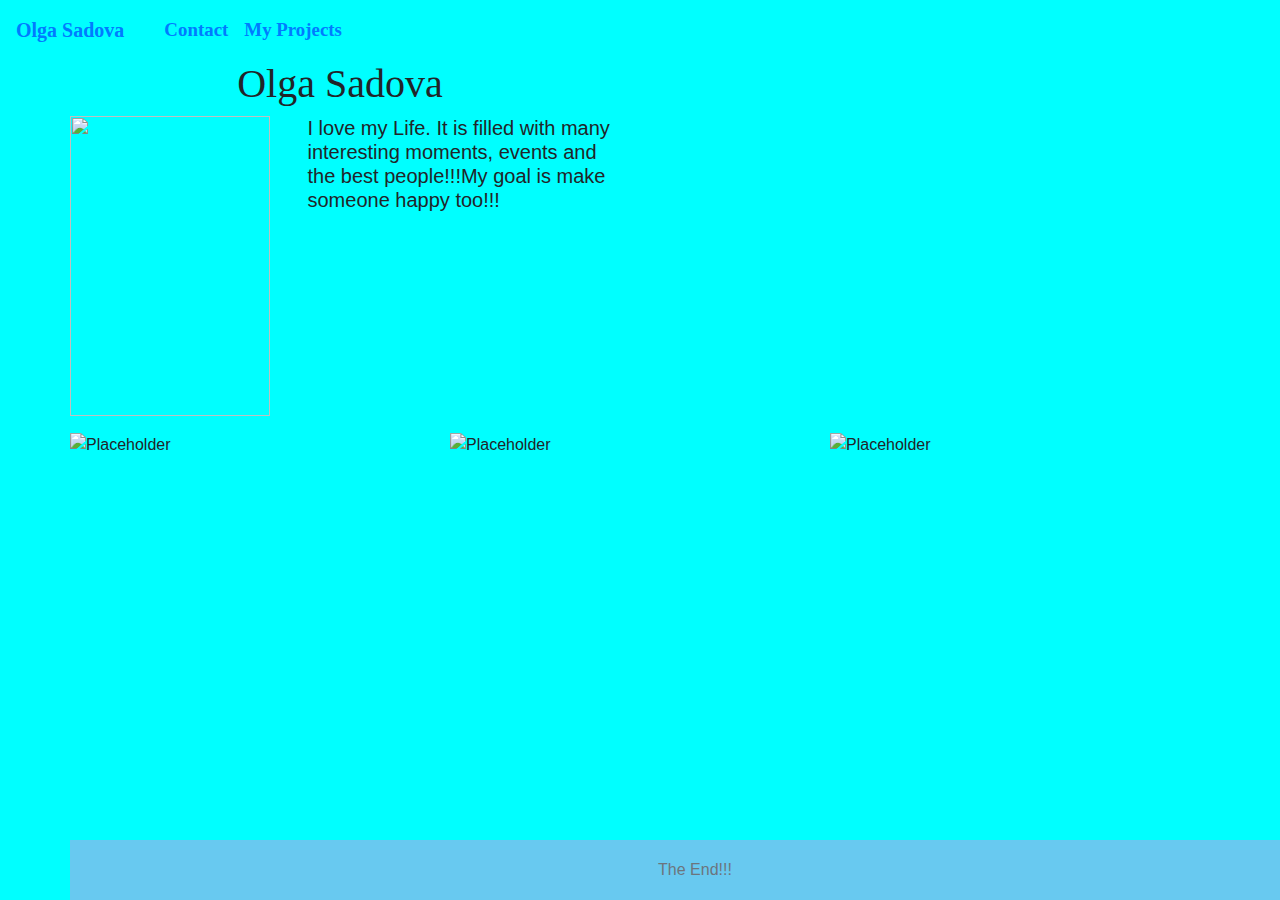
==== index.html @ 6bad8c53 "Update" ====
<!DOCTYPE html>
<html lang="en">

<head>
    <meta charset="UTF-8">
    <meta name="viewport" content="width=device-width, initial-scale=1.0">
    <meta http-equiv="X-UA-Compatible" content="ie=edge">
    <title>Document</title>
    <link rel="stylesheet" href="https://stackpath.bootstrapcdn.com/bootstrap/4.4.1/css/bootstrap.min.css" integrity="sha384-Vkoo8x4CGsO3+Hhxv8T/Q5PaXtkKtu6ug5TOeNV6gBiFeWPGFN9MuhOf23Q9Ifjh" crossorigin="anonymous">
    <link rel="stylesheet" href="style.css">

</head>

<body>
    <nav class="navbar navbar-expand-lg">
        <a class="navbar-brand" href="#">Olga Sadova</a>
        <button class="navbar-toggler" type="button" data-toggle="collapse" data-target="#navbarNav" aria-controls="navbarNav" aria-expanded="false" aria-label="Toggle navigation">
            <span class="navbar-toggler-icon"></span>
        </button>
        <div class="collapse navbar-collapse" id="navbarNav">
            <ul class="navbar-nav">
                <li class="nav-item active">
                    <a class="nav-link" href="#"><span class="sr-only">(current)</span></a>
                </li>
                <li class="nav-item">
                    <a class="nav-link" href="contact.html">Contact</a>
                </li>
                <li class="nav-item">
                    <a class="nav-link" href="portfolio.html">My Projects</a>
                </li>
            </ul>
        </div>
    </nav>

    <div class="container">
        <div class="row align-items-center">
            <div class="col-6">
                <h1>Olga Sadova</h1>
            </div>
            <div class="col-6">
                <h1></h1>
            </div>
        </div>


        <div class="row">
            <div class="col-6">
                <div class="row">
                    <div class="col-5"><img src="../../изображение_viber_2020-03-02_16-32-10.jpg" width="200px" height="300px"></div>
                    <div class="col-7">
                        <H5>I love my Life. It is filled with many interesting moments, events and the best people!!!My goal is make someone happy too!!!</H5>
                    </div>
                </div>
            </div>
            <div class="col-6">

            </div>
        </div>
        <div class="row align-items-center">
            <div class="col-12">
                <p>
                    <h2></h2>
                </p>
            </div>
        </div>


        <div class="row">
            <div class="col align-self-start"><img src="https://images.unsplash.com/photo-1541704328070-20bf4601ae3e?ixlib=rb-1.2.1&ixid=eyJhcHBfaWQiOjEyMDd9&auto=format&fit=crop&w=500&q=40" class="img-fluid" class="img-thumbnail" class="rounded-circle" alt="Placeholder">
            </div>
            <div class="col align-self-center"><img src="https://images.unsplash.com/photo-1472457897821-70d3819a0e24?ixlib=rb-1.2.1&ixid=eyJhcHBfaWQiOjEyMDd9&auto=format&fit=crop&w=500&q=60" class="img-fluid" class="img-thumbnail" class="rounded" alt="Placeholder">
            </div>
            <div class="col align-self-end">
                <img src="https://images.unsplash.com/photo-1520317383650-9152696da971?ixlib=rb-1.2.1&ixid=eyJhcHBfaWQiOjEyMDd9&auto=format&fit=crop&w=500&q=60" class="img-fluid" class="img-thumbnail" alt="Placeholder" ">
            
        </div>

        </div>
        
            <footer class="footer ">
                <div class="container ">
                    <span class="text-muted ">The End!!!</span>
                </div>
            </footer>

            <script src="https://code.jquery.com/jquery-3.4.1.slim.min.js "
                integrity="sha384-J6qa4849blE2+poT4WnyKhv5vZF5SrPo0iEjwBvKU7imGFAV0wwj1yYfoRSJoZ+n "
                crossorigin="anonymous "></script>
            <script src="https://cdn.jsdelivr.net/npm/popper.js@1.16.0/dist/umd/popper.min.js "
                integrity="sha384-Q6E9RHvbIyZFJoft+2mJbHaEWldlvI9IOYy5n3zV9zzTtmI3UksdQRVvoxMfooAo "
                crossorigin="anonymous "></script>
            <script src="https://stackpath.bootstrapcdn.com/bootstrap/4.4.1/js/bootstrap.min.js "
                integrity="sha384-wfSDF2E50Y2D1uUdj0O3uMBJnjuUD4Ih7YwaYd1iqfktj0Uod8GCExl3Og8ifwB6 "
                crossorigin="anonymous "></script>
</body>

</html>
---- style.css ----
/* Custom page CSS
-------------------------------------------------- */
    /* Not required for template or sticky footer method. */
    
    html {
        position: relative;
        min-height: 100%;
        max-width: 1250px;
    }
    
    body {
        background-color: aqua;
        margin-bottom: 60px;
        align-items: center;
        /* Margin bottom by footer height */
    }
    
    a {
        font-family: cursive;
        font-weight: bold;
        font-size: 5mm;
    }
    
    h1 {
        font-family: cursive;
        text-align: center;
    }
    
    h2 {
        font-family: cursive;
        text-align: center;
    }
    
    h3 {
        font-family: cursive;
    }
    
    .footer {
        position: absolute;
        bottom: 0;
        width: 100%;
        height: 60px;
        /* Set the fixed height of the footer here */
        line-height: 60px;
        /* Vertically center the text there */
        background-color: rgb(104, 201, 240);
        text-align: center;
        color: black;
    }
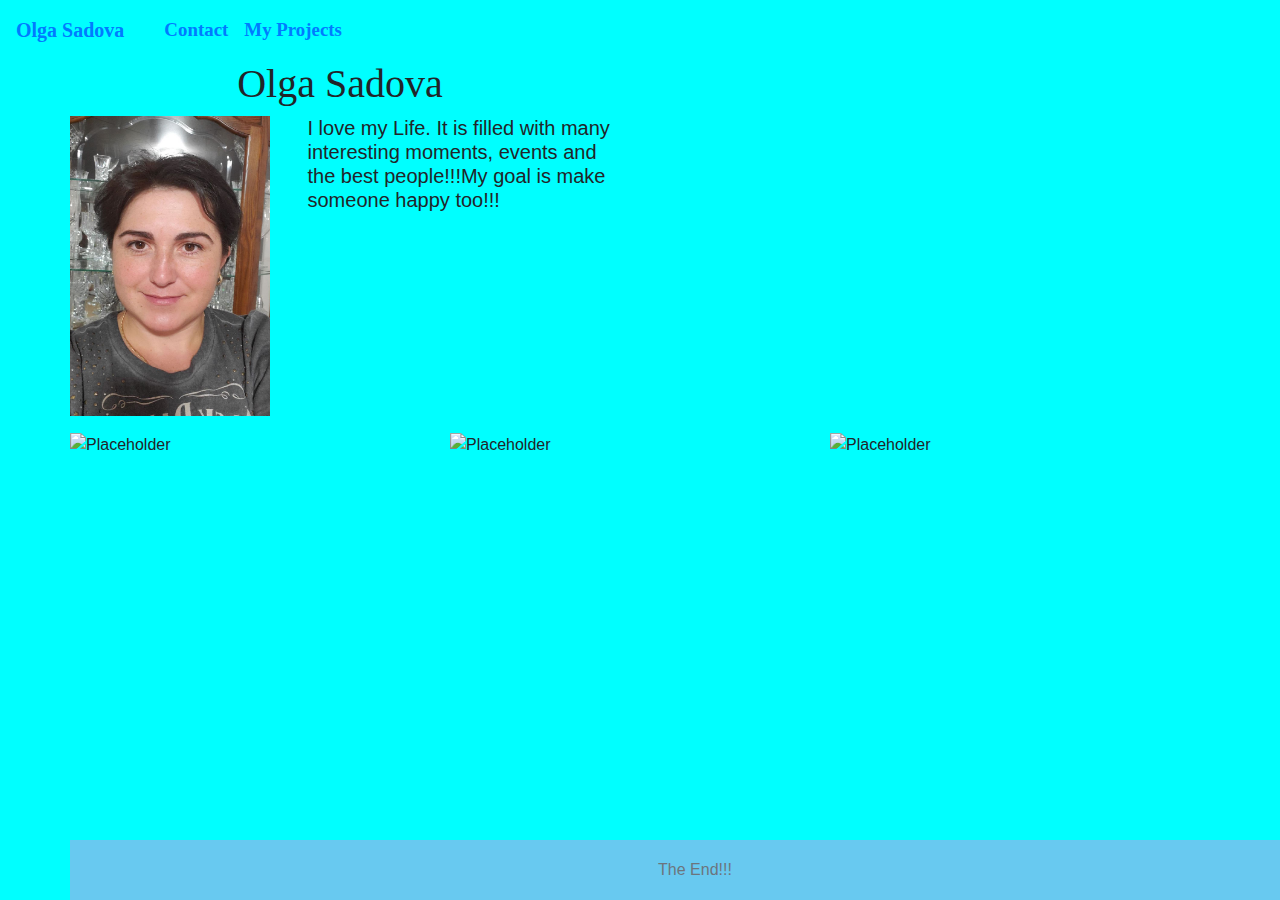
==== commit 1dac7d6b: "added pictures" ====
--- a/index.html
+++ b/index.html
@@ -46,7 +46,7 @@
         <div class="row">
             <div class="col-6">
                 <div class="row">
-                    <div class="col-5"><img src="../../изображение_viber_2020-03-02_16-32-10.jpg" width="200px" height="300px"></div>
+                    <div class="col-5"><img src="изображение_viber_2020-03-02_16-32-10.jpg" width="200px" height="300px"></div>
                     <div class="col-7">
                         <H5>I love my Life. It is filled with many interesting moments, events and the best people!!!My goal is make someone happy too!!!</H5>
                     </div>
